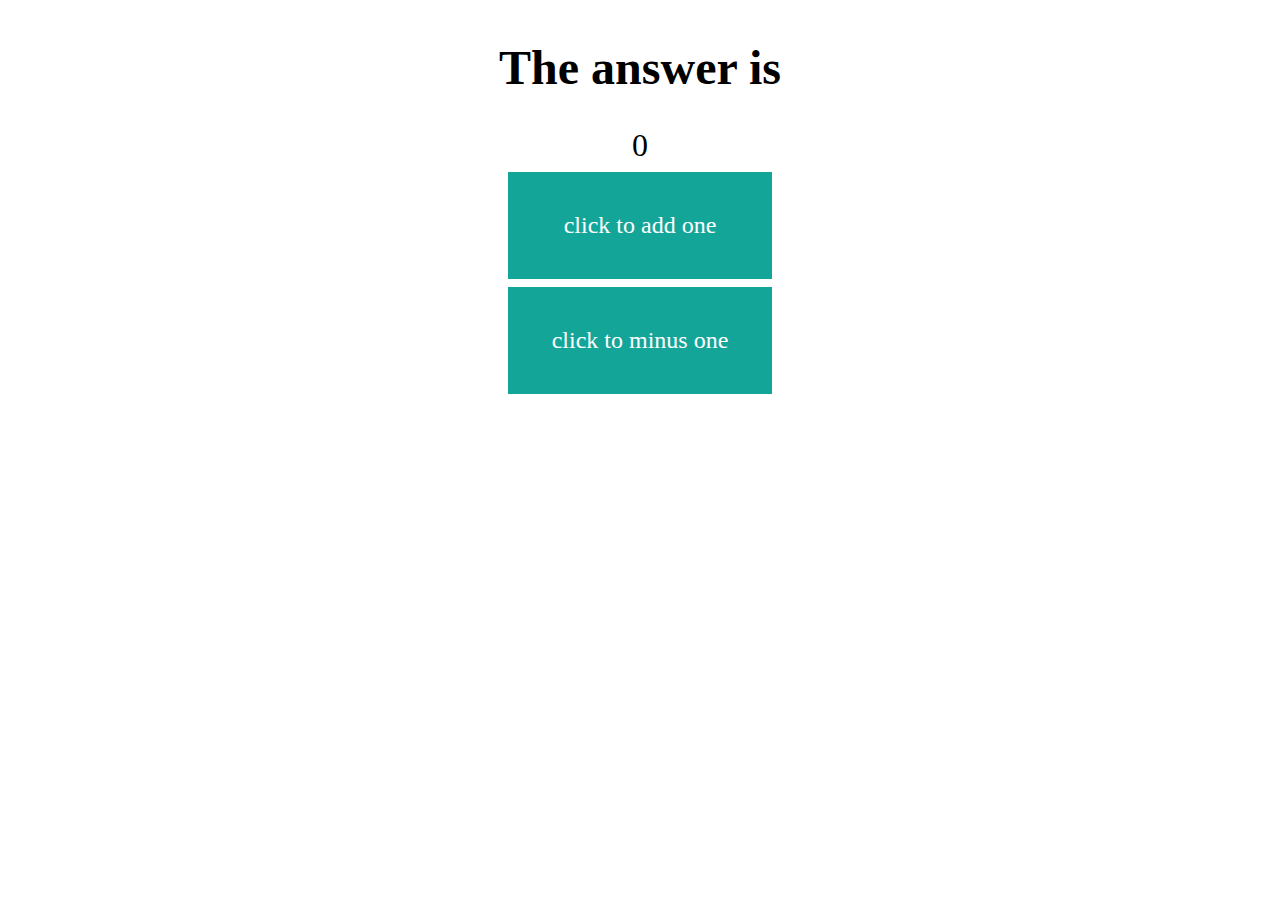
==== index.html @ 7b148a20 "Merge 39d133e63894d4964409c6a011775b1080a6df71 into 2691cf8760f9fc59ea2acee5e8b792d9a4601ea2" ====
<html lang="en">
<head>
    <meta charset="UTF-8">
    <meta name="viewport" content="width=device-width, initial-scale=1.0">
    <meta http-equiv="X-UA-Compatible" content="ie=edge">
    <title>Html Dom Lesson</title>
    <link href="./asset/css/reset.css" rel="stylesheet" type="text/css" />
    <style>
        .container{
            display: flex;
            flex-flow: column;
            align-items: center;
        }
        .title{
            font-size: 3rem;
        }
        .answer-block{
            font-size: 2rem;
        }
        .btn{
            width: 200px;
            padding: 16px 32px;
            font-size: 1.5rem;
            background: #14a599;
            color: #ffffff;
            margin-top: 8px;
            text-align: center;
            cursor: pointer;
        }
        @media only screen and (max-width: 768px){
            .btn{
                background-color: yellow;
            }
        }
        /*
            RWD
            螢幕小於768px時 .btn 的background換顏色
        */
    </style>
</head>
<body>
    <div class="container">
        <h1 class="title">The answer is</h1>
        <div class="answer-block">0</div>
        <div class="button-add-one btn">
            <p>click to add one</p>
        </div>
        <div class="button-minus-one btn">
            <p>click to minus one</p>
        </div>
    </div>

    <script>
        // var answer document.querySelector....
        // addEventListener('click',function(){})
        // innerText 
        // Number()

        var addBtn = document.querySelector('body > div > div.button-add-one.btn')
        var minusBtn = document.querySelector('body > div > div.button-minus-one.btn')

        addBtn.addEventListener('click', function(){
            var answer = document.querySelector('body > div > div.answer-block')
            var answerNum = [Number(answer.innerText)];
            var numAdd = answerNum.map((val)=>{ 
                return val + 1;
                })
            answer.innerText = numAdd;
        })

        minusBtn.addEventListener('click', function(){
            var answer = document.querySelector('body > div > div.answer-block')
            var answerNum = [Number(answer.innerText)];
            var numMinus = answerNum.map((val)=>{ 
                return val - 1;
                })
            answer.innerText = numMinus;
        })

    </script>
</body>
</html>
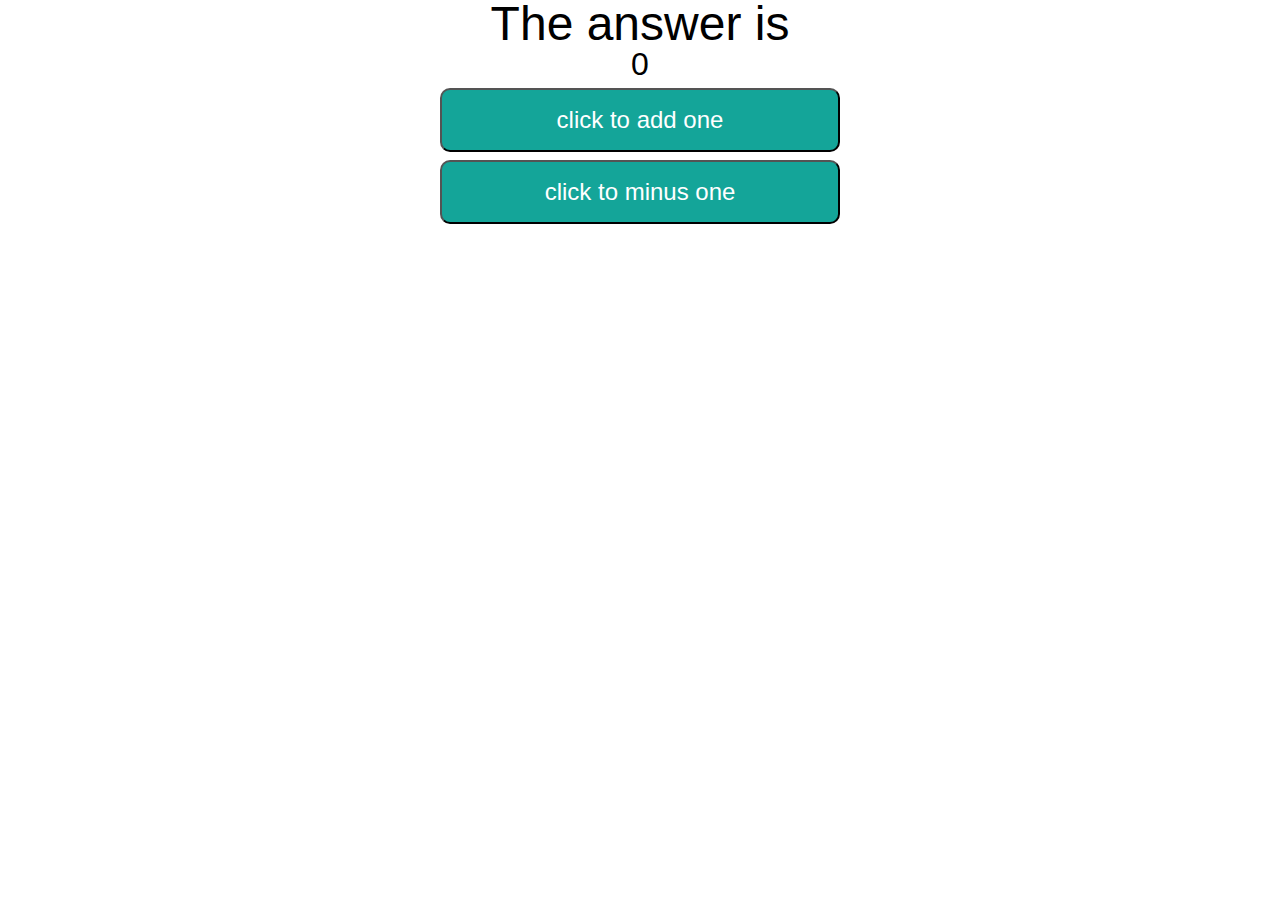
==== commit 4d47b472: "Merge 81a7708ae0795004d7a0b3bd8a6467f17deaedeb into 2691cf8760f9fc59ea2acee5e8b792d9a4601ea2" ====
--- a/index.html
+++ b/index.html
@@ -18,7 +18,7 @@
             font-size: 2rem;
         }
         .btn{
-            width: 200px;
+            width: 400px;
             padding: 16px 32px;
             font-size: 1.5rem;
             background: #14a599;
@@ -26,10 +26,12 @@
             margin-top: 8px;
             text-align: center;
             cursor: pointer;
+            border-radius: 10px;
         }
-        @media only screen and (max-width: 768px){
+
+        @media only screen and (max-width:768px){
             .btn{
-                background-color: yellow;
+                background-image: linear-gradient(45deg, #ff9a9e 0%, #fad0c4 99%, #fad0c4 100%);
             }
         }
         /*
@@ -41,42 +43,34 @@
 <body>
     <div class="container">
         <h1 class="title">The answer is</h1>
-        <div class="answer-block">0</div>
-        <div class="button-add-one btn">
+        <div class="answer-block" id="number">0</div>
+        <button onClick="add()" class="button-add-one btn" id="add">
             <p>click to add one</p>
-        </div>
-        <div class="button-minus-one btn">
+        </button>
+        <button onClick="minus()" class="button-minus-one btn" id="minus">
             <p>click to minus one</p>
-        </div>
+        </button>
     </div>
 
     <script>
+    
+        function add() {
+        var answer = document.getElementById("number").innerText;
+        answer++; 
+        document.getElementById('number').innerText=answer;
+	  	}    
+
+	  	function minus(){
+	  		var answer = document.getElementById('number').innerText;
+	  	--answer;
+	  	document.getElementById('number').innerText=answer;
+                
+	  	}
+
         // var answer document.querySelector....
         // addEventListener('click',function(){})
         // innerText 
         // Number()
-
-        var addBtn = document.querySelector('body > div > div.button-add-one.btn')
-        var minusBtn = document.querySelector('body > div > div.button-minus-one.btn')
-
-        addBtn.addEventListener('click', function(){
-            var answer = document.querySelector('body > div > div.answer-block')
-            var answerNum = [Number(answer.innerText)];
-            var numAdd = answerNum.map((val)=>{ 
-                return val + 1;
-                })
-            answer.innerText = numAdd;
-        })
-
-        minusBtn.addEventListener('click', function(){
-            var answer = document.querySelector('body > div > div.answer-block')
-            var answerNum = [Number(answer.innerText)];
-            var numMinus = answerNum.map((val)=>{ 
-                return val - 1;
-                })
-            answer.innerText = numMinus;
-        })
-
     </script>
 </body>
 </html>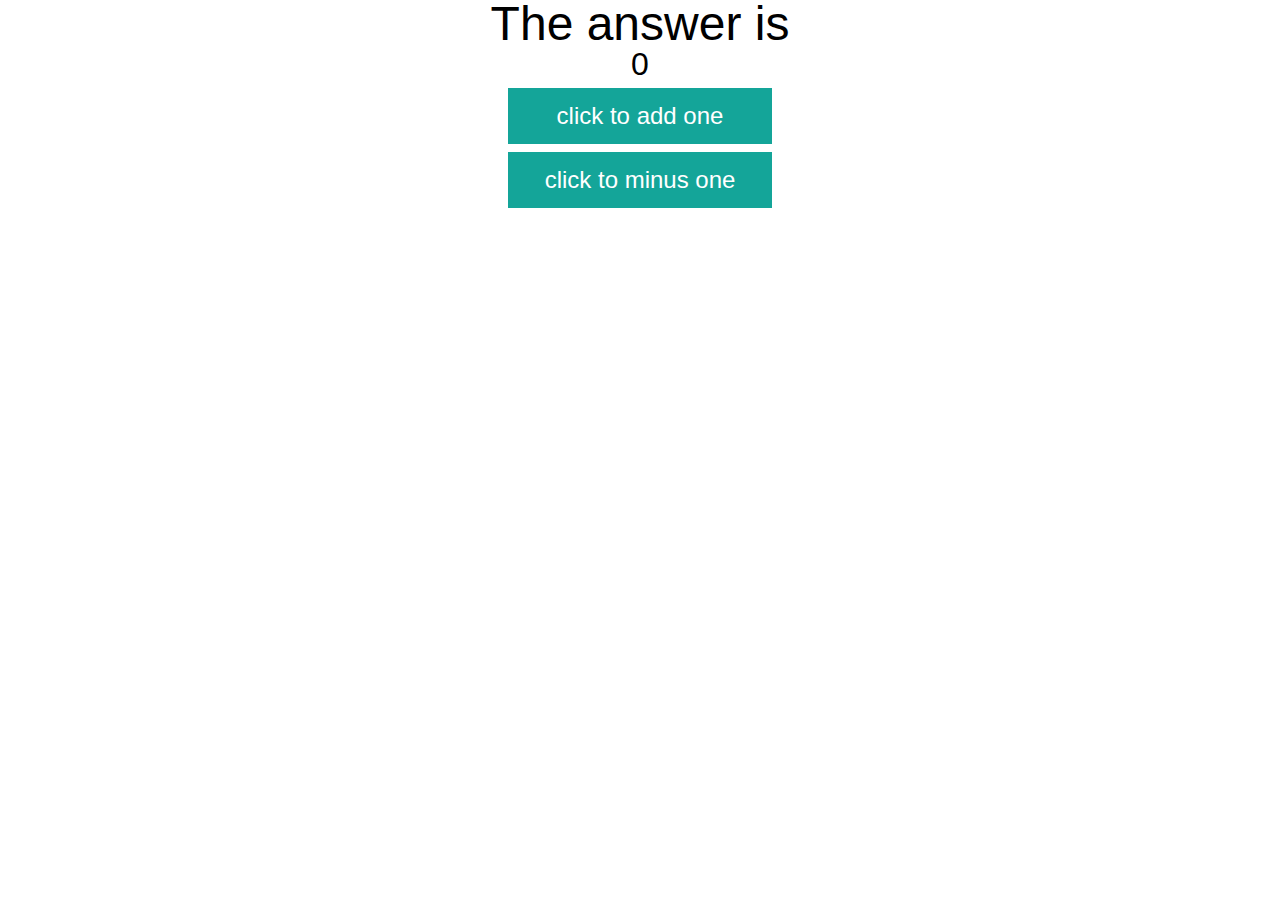
==== commit 92c40c4a: "hahaha index.html" ====
--- a/index.html
+++ b/index.html
@@ -18,7 +18,7 @@
             font-size: 2rem;
         }
         .btn{
-            width: 400px;
+            width: 200px;
             padding: 16px 32px;
             font-size: 1.5rem;
             background: #14a599;
@@ -26,13 +26,25 @@
             margin-top: 8px;
             text-align: center;
             cursor: pointer;
-            border-radius: 10px;
+        }
+        
+        @media only screen and (min-width: 769px){
+        .btn{
+            background: #14a599
+            }
+        }
+        @media only screen and (min-width: 321px) and (max-width: 768px) {
+        /* For tablets: */
+        .btn{   
+            background: #E77C91
+        }
         }
 
-        @media only screen and (max-width:768px){
+        @media only screen and (min-width: 0px) and (max-width: 320px) {
             .btn{
-                background-image: linear-gradient(45deg, #ff9a9e 0%, #fad0c4 99%, #fad0c4 100%);
-            }
+            background: #F9B492
+            
+        }
         }
         /*
             RWD
@@ -43,34 +55,24 @@
 <body>
     <div class="container">
         <h1 class="title">The answer is</h1>
-        <div class="answer-block" id="number">0</div>
-        <button onClick="add()" class="button-add-one btn" id="add">
+        <div class="answer-block">0</div>
+        <div class="button-add-one btn">
             <p>click to add one</p>
-        </button>
-        <button onClick="minus()" class="button-minus-one btn" id="minus">
+        </div>
+        <div class="button-minus-one btn">
             <p>click to minus one</p>
-        </button>
+        </div>
     </div>
 
     <script>
-    
-        function add() {
-        var answer = document.getElementById("number").innerText;
-        answer++; 
-        document.getElementById('number').innerText=answer;
-	  	}    
+        var answer = document.querySelector("body > div > div.answer-block")
+        var btn = document.querySelector("body > div > div.button-add-one.btn")
+        btn.addEventListener('click', function(){answer.innerText = Number(answer.innerText)+1})
 
-	  	function minus(){
-	  		var answer = document.getElementById('number').innerText;
-	  	--answer;
-	  	document.getElementById('number').innerText=answer;
-                
-	  	}
+        var answer = document.querySelector("body > div > div.answer-block")
+        var btn = document.querySelector("body > div > div.button-minus-one.btn")
+        btn.addEventListener('click', function(){answer.innerText = Number(answer.innerText)-1})
 
-        // var answer document.querySelector....
-        // addEventListener('click',function(){})
-        // innerText 
-        // Number()
     </script>
 </body>
 </html>